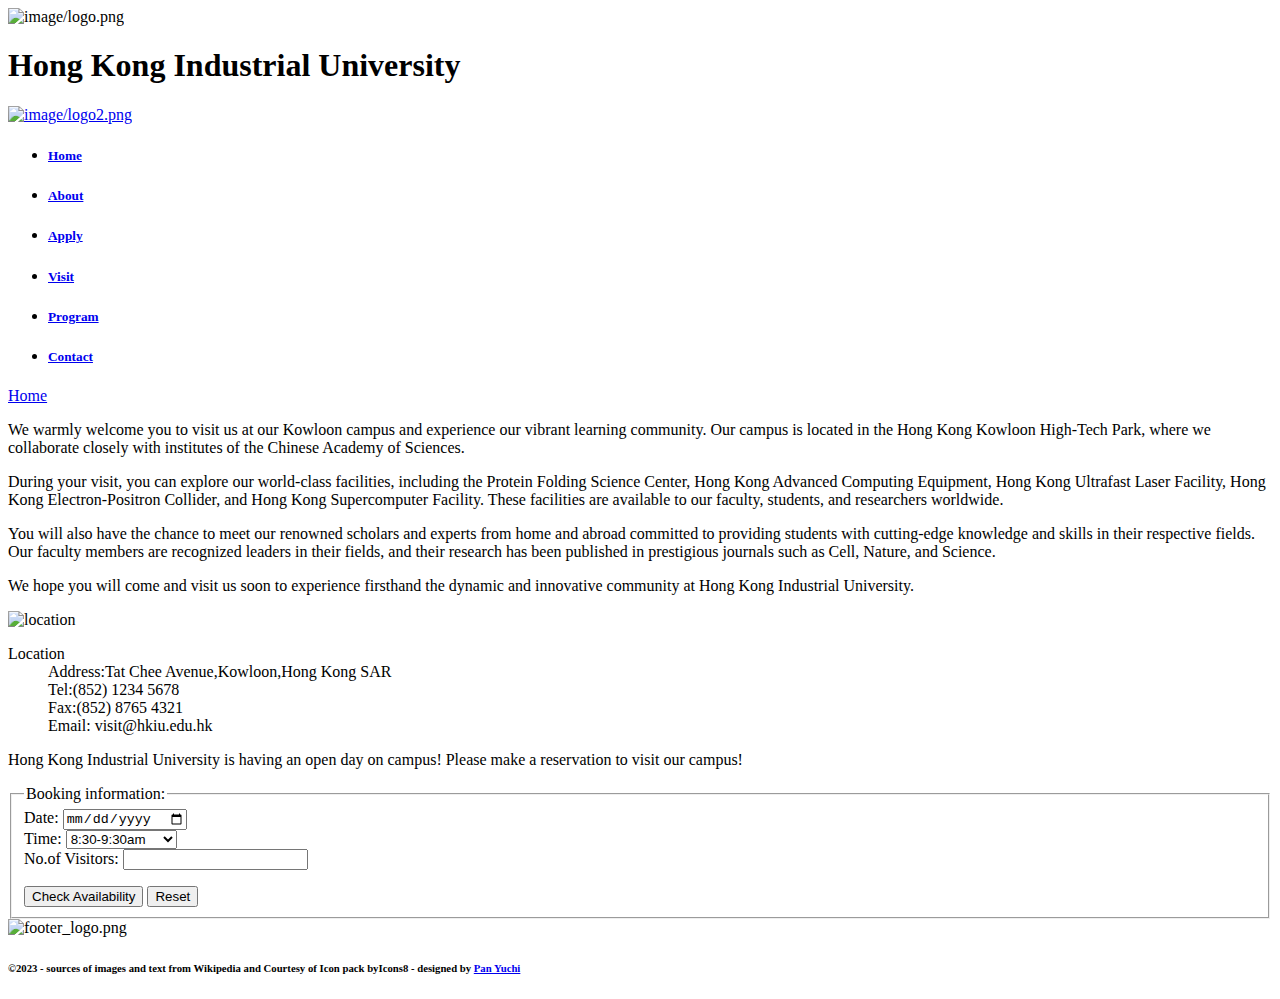
==== HTML/visit.html @ f173e7eb "Add files via upload" ====
<!DOCTYPE html>
<html lang="en">

<head>
    <meta charset="utf-8">
    <link rel="stylesheet" type="text/css" href="../CSS/header_and_footer.css" media="all">
    <link rel="stylesheet" type="text/css" href="../CSS/Visit.css" media="all">
    <meta name="viewport" content="width=device-width, initial-scale=1.0">
    <title>
        Hong Kong Industrial University
    </title>
    <meta name="author" content="indu">
    <meta name="description" content="yuchipan2 task">
</head>

<body>
    <div id="hn">
        <header>
            <img src="../image/logo.png" alt="image/logo.png" id="logo">
            <h1>Hong Kong Industrial University</h1>
        </header>
        <nav class="nav"><a href="../index.html"><img src="../image/logo2.png" alt="image/logo2.png" id="log"></a>
            <ul>
                <li>

                    <h5><a href="../index.html">Home</a></h5>
                </li>
                <li>
                    <h5><a href="about.html">About</a></h5>
                </li>
                <li>
                    <h5><a href="apply.html">Apply</a></h5>
                </li>
                <li>
                    <h5><a href="visit.html">Visit</a></h5>
                </li>
                <li>
                    <h5><a href="program.html">Program</a></h5>
                </li>
                <li>
                    <h5><a href="contact.html">Contact</a></h5>
                </li>
            </ul>
        </nav>
    </div>
    <div id="home"><a href="../index.html">Home</a></div>
    <div id="welcome">
        <p>We warmly welcome you to visit us at our Kowloon campus and experience our vibrant learning community. Our
            campus is located in the Hong Kong Kowloon High-Tech Park, where we collaborate closely with institutes of
            the Chinese Academy of Sciences.</p>

        <p>During your visit, you can explore our world-class facilities, including the Protein Folding Science Center,
            Hong Kong Advanced Computing Equipment, Hong Kong Ultrafast Laser Facility, Hong Kong Electron-Positron
            Collider, and Hong Kong Supercomputer Facility. These facilities are available to our faculty, students, and
            researchers worldwide.</p>

        <p>You will also have the chance to meet our renowned scholars and experts from home and abroad committed to
            providing students with cutting-edge knowledge and skills in their respective fields. Our faculty members
            are recognized leaders in their fields, and their research has been published in prestigious journals such
            as Cell, Nature, and Science.</p>

        <p>We hope you will come and visit us soon to experience firsthand the dynamic and innovative community at Hong
            Kong Industrial University.</p>
    </div>
    <div>
        <img src="../image/location.jpg" alt="location" id="map">
        <dl id="location">
            <dt>Location</dt>
            <dd>Address:Tat Chee Avenue,Kowloon,Hong Kong SAR</dd>
            <dd>Tel:(852) 1234 5678</dd>
            <dd>Fax:(852) 8765 4321</dd>
            <dd>Email: visit@hkiu.edu.hk</dd>
        </dl>
    </div>

    <p id="call">Hong Kong Industrial University is having an open day on campus! Please make a reservation to visit our
        campus!</p>
    <div id="booking">
        <form action="#" method="get">
            <fieldset>
                <legend>Booking information:</legend>
                <label for="date"> Date: </label>
                <input type="date" id="date" name="date" value=""><br>
                <label for="Time">Time:</label>
                <select id="Time" name="Time">
                    <option value="8:30-9:30am">8:30-9:30am</option>
                    <option value="9:30-10:30am">9:30-10:30am</option>
                    <option value="10:30-11:30am">10:30-11:30am</option>
                    <option value="1:30-2:30pm">1:30-2:30pm</option>
                    <option value="2:30-3:30pm">2:30-3:30pm</option>
                    <option value="3:30-4:30pm">3:30-4:30pm</option>
                </select><br>
                <label for="number">No.of Visitors:</label>
                <input type="number" id="number" name="number" value=""><br>
                <p id="err"></p>
                <input type="button" value="Check Availability" id="check" onclick="f();">
                <input type="reset" value="Reset" id="reset">
            </fieldset>
        </form>
    </div>
    <footer>
        <img src="../image/footer_logo.png" width="300" height="100" alt="footer_logo.png">
        <h6>&copy;2023 - sources of images and text from Wikipedia and Courtesy of Icon pack byIcons8 - designed by
            <a href="design.html">Pan Yuchi</a>
        </h6>
    </footer>
    <script src="../JavaScript/visit.js"></script>
    <script src="https://personal.cs.cityu.edu.hk/~cs2204/2023/cw3cs2204.js"></script>
</body>

</html>
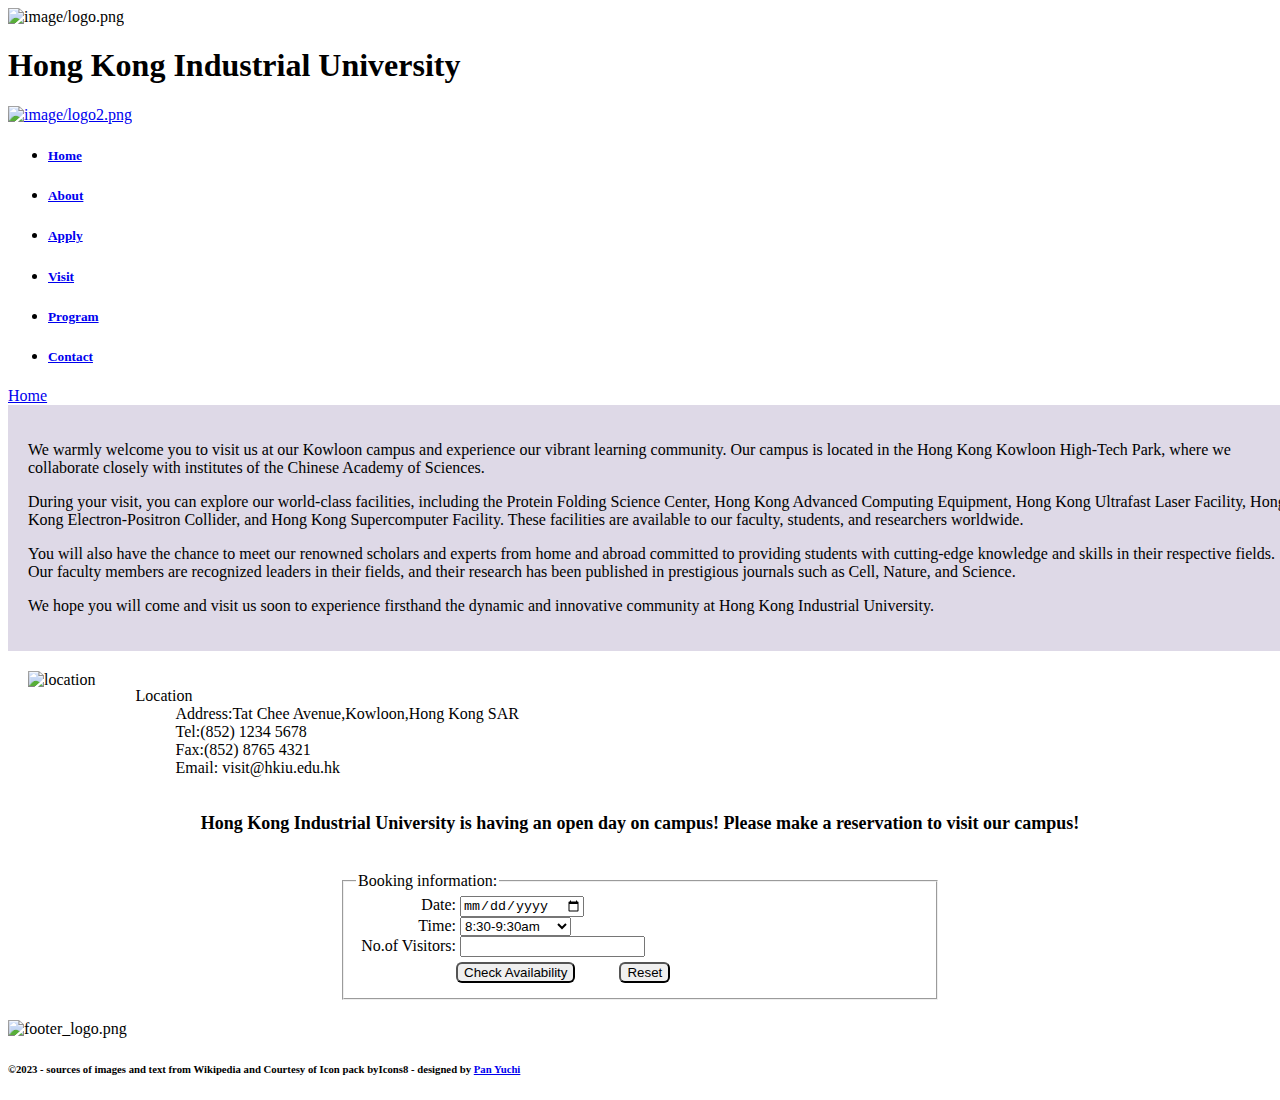
==== commit 4fb8d06b: "Update visit.html" ====
--- a/HTML/visit.html
+++ b/HTML/visit.html
@@ -4,7 +4,7 @@
 <head>
     <meta charset="utf-8">
     <link rel="stylesheet" type="text/css" href="../CSS/header_and_footer.css" media="all">
-    <link rel="stylesheet" type="text/css" href="../CSS/Visit.css" media="all">
+    <link rel="stylesheet" type="text/css" href="../CSS/visit.css" media="all">
     <meta name="viewport" content="width=device-width, initial-scale=1.0">
     <title>
         Hong Kong Industrial University
@@ -108,4 +108,4 @@
     <script src="https://personal.cs.cityu.edu.hk/~cs2204/2023/cw3cs2204.js"></script>
 </body>
 
-</html>+</html>
--- a/CSS/visit.css
+++ b/CSS/visit.css
@@ -0,0 +1,68 @@
+#welcome {
+    display: block;
+    width: 100%;
+    background-color: rgba(200, 192, 215, 0.6);
+    clear: both;
+    padding: 20px;
+}
+
+#map {
+    display: block;
+    max-width: 40%;
+    float: left;
+    padding: 20px;
+}
+
+#location {
+    display: block;
+    max-width: 40%;
+    float: left;
+    padding: 20px;
+}
+
+#call {
+    display: block;
+    text-align: center;
+    font-size: large;
+    font-weight: 600;
+    clear: both;
+}
+
+#booking {
+    display: block;
+    max-width: 600px;
+    margin: auto;
+    clear: both;
+    padding: 20px;
+}
+
+label {
+    display: inline-block;
+    width: 100px;
+    text-align: right;
+}
+
+#err {
+    display: block;
+    margin: auto;
+    text-align: center;
+}
+
+#err.lack{
+    display: block;
+    margin: auto;
+    text-align: center;
+    color: red;
+}
+
+#check {
+    display: inline-block;
+    border-radius: 6px;
+    margin: 5px 20px 5px 100px;
+}
+
+#reset {
+    display: inline-block;
+    border-radius: 6px;
+    margin: 5px 20px;
+}
